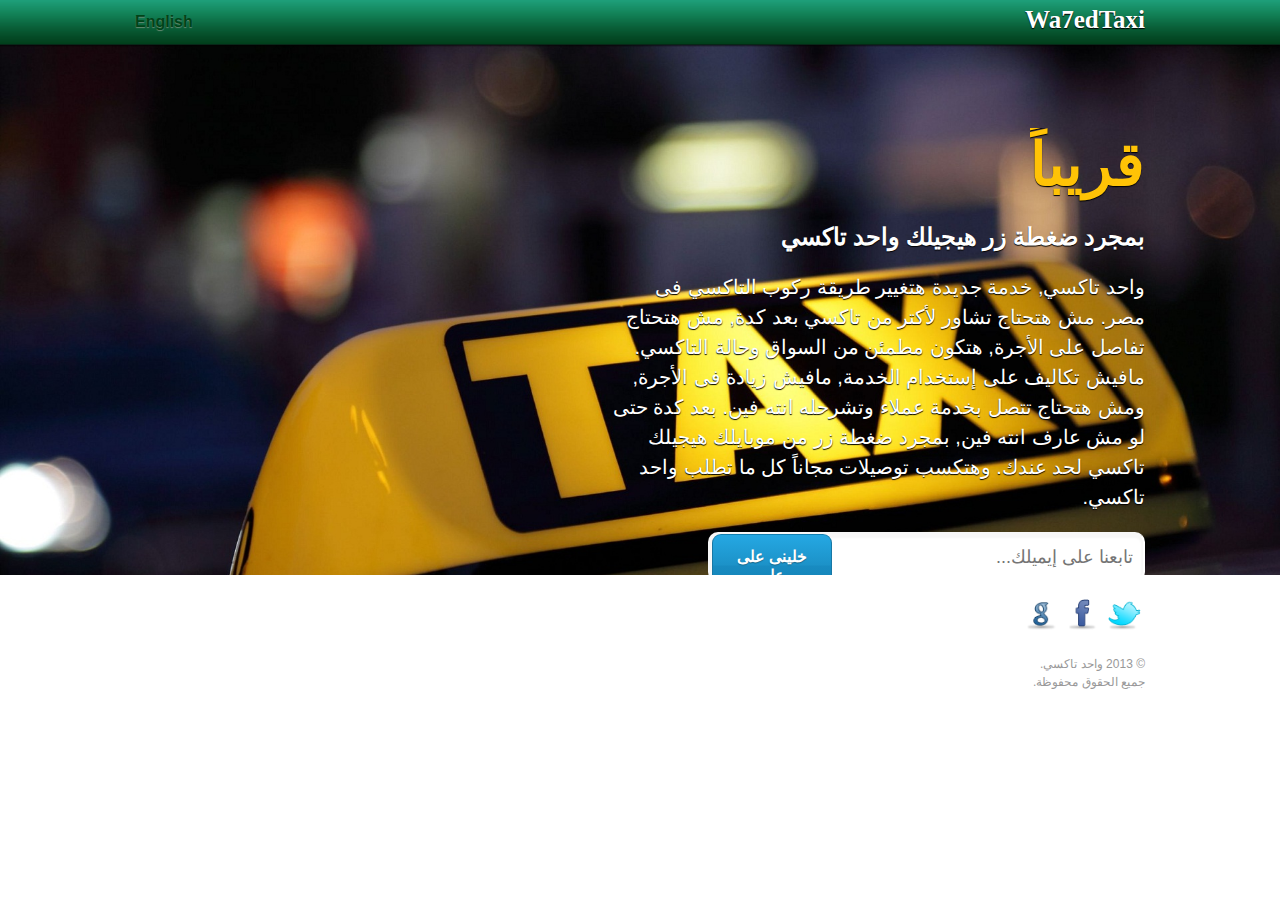
==== ar/index.html @ 4100af04 "first commit" ====
﻿<!DOCTYPE html>
<html dir="ltr" lang="en-US"><!--<![endif]--><head>
<meta http-equiv="Content-Type" content="text/html; charset=UTF-8">


	<!-- Basic Page Needs
  ================================================== -->
	<meta charset="utf-8">
	<title>قريبا  | واحد تاكسي</title>
	<meta name="description" content="Wa7edTaxi| hit a button and get taxi">

	<!-- Google Web Fonts
  ================================================== -->
	<link href="fonts" rel="stylesheet" type="text/css">

	<!-- Mobile Specific Metas
  ================================================== -->
	<meta name="viewport" content="width=device-width, initial-scale=1, maximum-scale=1">

	<!-- CSS Stylesheets
  ================================================== -->
	<link rel="stylesheet" href="resets.css" type="text/css" media="screen">
	<link rel="stylesheet" href="style.css" type="text/css" media="screen">
	<link rel="stylesheet" href="media-queries.css" type="text/css" media="screen">
	<!-- <link rel="stylesheet" href="prettyPhoto.css" type="text/css" media="screen"> -->
	
	<!-- WebFont Loader
	site: https://developers.google.com/webfonts/docs/webfont_loader  
	<script type="text/javascript">
      WebFontConfig = {
        google: { families: [ 'Lobster Two' ] }
      };
      (function() {
        var wf = document.createElement('script');
        wf.src = ('https:' == document.location.protocol ? 'https' : 'http') +
            '://ajax.googleapis.com/ajax/libs/webfont/1/webfont.js';
        wf.type = 'text/javascript';
        wf.async = 'true';
        var s = document.getElementsByTagName('script')[0];
        s.parentNode.insertBefore(wf, s);
      })();
    </script>
    <style type="text/css">
 
	  
	   .wf-loading #headertitle h1{
		font-family: cursive;
	}
	
	 .wf-inactive #headertitle h1{
		font-family: cursive;
	}
	  
	  .wf-active #headertitle h1{
		font-family: 'Lobster Two'
	}
	
	
	.wf-loading #languagechanger a{
		font-family: "Times New Roman"
	}
	
	 .wf-inactive #languagechanger a{
		font-family: "Times New Roman"
	}
	  
	  .wf-active #languagechanger a{
		font-family: 'Lobster Two'
	}
     
      }-->
    </style>
	
	<!--[if lt IE 9]>
		<meta http-equiv="X-UA-Compatible" content="IE=edge,chrome=1">
		<script src="http://html5shiv.googlecode.com/svn/trunk/html5.js"></script>
		<script src="http://css3-mediaqueries-js.googlecode.com/svn/trunk/css3-mediaqueries.js"></script>
		<script src="assets/js/selectivizr.min.js"></script>
	<![endif]-->
	
</head>


<body>

	<header id="head">
	
	<div id="headerbar">
	<div id="headerbarcontent">
	<span id="headertitle">
	<h1>Wa7edTaxi</h1>
	</span>
	
	<span id="languagechanger">
	<a href="../index.html">English</a>
	</span>
	</div>
	</div>

		<div class="inner">
			
			
			<h1 class="logotext transparent">قريباً</h1>
			
			
			
			<div class="details left">

				<div class="message">

					<p class="medium">بمجرد ضغطة زر هيجيلك واحد تاكسي</p>
					<p class="small">
واحد تاكسي, خدمة جديدة هتغيير طريقة ركوب التاكسي فى مصر. مش هتحتاج تشاور لأكتر من تاكسي بعد كدة, مش هتحتاج تفاصل على الأجرة, هتكون مطمئن من السواق وحالة التاكسي. مافيش تكاليف على إستخدام الخدمة, مافيش زيادة فى الأجرة, ومش هتحتاج تتصل بخدمة عملاء وتشرحله انته فين. بعد كدة حتى لو مش عارف انته فين, بمجرد ضغطة زر من موبايلك هيجيلك تاكسي لحد عندك. وهتكسب توصيلات مجاناً كل ما تطلب واحد تاكسي.								
				</div>


				
				<form action="http://wa7edtaxi.us6.list-manage2.com/subscribe/post?u=5dad59ce77a2b1b3d1e4b63dd&amp;id=16eda41f3d" method="post" id="mc-embedded-subscribe-form" name="mc-embedded-subscribe-form" class="newsletter" target="_blank" novalidate  id="subscribe">
					<input type="email" value="" name="EMAIL" class="required email" id="mce-EMAIL" placeholder="تابعنا على إيميلك..."> <button>خلينى على علم</button>
					<p class="note">لن نرسل لك بريد مزعج. وعد.</p>
				</form>
				
		<!-- Begin MailChimp Signup Form
<div id="mc_embed_signup">
<form action="http://wa7edtaxi.us6.list-manage2.com/subscribe/post?u=5dad59ce77a2b1b3d1e4b63dd&amp;id=16eda41f3d" method="post" id="mc-embedded-subscribe-form" name="mc-embedded-subscribe-form" class="validate" target="_blank" novalidate>
	<h2>Subscribe to our mailing list</h2>
<div class="indicates-required"><span class="asterisk">*</span> indicates required</div>
<div class="mc-field-group">
	<label for="mce-EMAIL">Email Address  <span class="asterisk">*</span>
</label>
	<input type="email" value="" name="EMAIL" class="required email" id="mce-EMAIL">
</div>
	<div id="mce-responses" class="clear">
		<div class="response" id="mce-error-response" style="display:none"></div>
		<div class="response" id="mce-success-response" style="display:none"></div>
	</div>	<div class="clear"><input type="submit" value="Subscribe" name="subscribe" id="mc-embedded-subscribe" class="button"></div>
</form>
</div>

End mc_embed_signup-->

			</div>
		</div>


	</header>

	<section class="body">

		<div class="inner">

				<ul class="social">
					
					<li class="twitter"><a href="http://danielhellier.com/themes/projects/landing-soon/soon-map#"></a></li>
					<li class="facebook"><a href="http://danielhellier.com/themes/projects/landing-soon/soon-map#"></a></li>
					<li class="googleplus"><a href="http://danielhellier.com/themes/projects/landing-soon/soon-map#"></a></li>
					
				</ul>


				<div class="copyright">
					<p>© 2013 واحد تاكسي.</p>
					<p>جميع الحقوق محفوظة.</p>
				</div>

		</div>
	</section>

	</body>
	</html>
---- ar/resets.css ----
/*! normalize.css v2.1.0 | MIT License | git.io/normalize */

/* ==========================================================================
   HTML5 display definitions
   ========================================================================== */

/**
 * Correct `block` display not defined in IE 8/9.
 */

article,
aside,
details,
figcaption,
figure,
footer,
header,
hgroup,
main,
nav,
section,
summary {
    display: block;
}

/**
 * Correct `inline-block` display not defined in IE 8/9.
 */

audio,
canvas,
video {
    display: inline-block;
}

/**
 * Prevent modern browsers from displaying `audio` without controls.
 * Remove excess height in iOS 5 devices.
 */

audio:not([controls]) {
    display: none;
    height: 0;
}

/**
 * Address styling not present in IE 8/9.
 */

[hidden] {
    display: none;
}

/* ==========================================================================
   Base
   ========================================================================== */

/**
 * 1. Set default font family to sans-serif.
 * 2. Prevent iOS text size adjust after orientation change, without disabling
 *    user zoom.
 */

html {
    font-family: sans-serif;
 /* 1 */
    -webkit-text-size-adjust: 100%;
 /* 2 */
    -ms-text-size-adjust: 100%;
 /* 2 */
}

/**
 * Remove default margin.
 */

body {
    margin: 0;
}

/* ==========================================================================
   Links
   ========================================================================== */

/**
 * Address `outline` inconsistency between Chrome and other browsers.
 */

a:focus {
    outline: thin dotted;
}

/**
 * Improve readability when focused and also mouse hovered in all browsers.
 */

a:active,
a:hover {
    outline: 0;
}

/* ==========================================================================
   Typography
   ========================================================================== */

/**
 * Address variable `h1` font-size and margin within `section` and `article`
 * contexts in Firefox 4+, Safari 5, and Chrome.
 */

h1 {
    font-size: 2em;
    margin: 0.67em 0;
}

/**
 * Address styling not present in IE 8/9, Safari 5, and Chrome.
 */

abbr[title] {
    border-bottom: 1px dotted;
}

/**
 * Address style set to `bolder` in Firefox 4+, Safari 5, and Chrome.
 */

b,
strong {
    font-weight: bold;
}

/**
 * Address styling not present in Safari 5 and Chrome.
 */

dfn {
    font-style: italic;
}

/**
 * Address differences between Firefox and other browsers.
 */

hr {
    -moz-box-sizing: content-box;
    box-sizing: content-box;
    height: 0;
}

/**
 * Address styling not present in IE 8/9.
 */

mark {
    background: #ff0;
    color: #000;
}

/**
 * Correct font family set oddly in Safari 5 and Chrome.
 */

code,
kbd,
pre,
samp {
    font-family: monospace, serif;
    font-size: 1em;
}

/**
 * Improve readability of pre-formatted text in all browsers.
 */

pre {
    white-space: pre-wrap;
}

/**
 * Set consistent quote types.
 */

q {
    quotes: "\201C" "\201D" "\2018" "\2019";
}

/**
 * Address inconsistent and variable font size in all browsers.
 */

small {
    font-size: 80%;
}

/**
 * Prevent `sub` and `sup` affecting `line-height` in all browsers.
 */

sub,
sup {
    font-size: 75%;
    line-height: 0;
    position: relative;
    vertical-align: baseline;
}

sup {
    top: -0.5em;
}

sub {
    bottom: -0.25em;
}

/* ==========================================================================
   Embedded content
   ========================================================================== */

/**
 * Remove border when inside `a` element in IE 8/9.
 */

img {
    border: 0;
}

/**
 * Correct overflow displayed oddly in IE 9.
 */

svg:not(:root) {
    overflow: hidden;
}

/* ==========================================================================
   Figures
   ========================================================================== */

/**
 * Address margin not present in IE 8/9 and Safari 5.
 */

figure {
    margin: 0;
}

/* ==========================================================================
   Forms
   ========================================================================== */

/**
 * Define consistent border, margin, and padding.
 */

fieldset {
    border: 1px solid #c0c0c0;
    margin: 0 2px;
    padding: 0.35em 0.625em 0.75em;
}

/**
 * 1. Correct `color` not being inherited in IE 8/9.
 * 2. Remove padding so people aren't caught out if they zero out fieldsets.
 */

legend {
    border: 0; /* 1 */
    padding: 0; /* 2 */
}

/**
 * 1. Correct font family not being inherited in all browsers.
 * 2. Correct font size not being inherited in all browsers.
 * 3. Address margins set differently in Firefox 4+, Safari 5, and Chrome.
 */

button,
input,
select,
textarea {
    font-family: inherit; /* 1 */
    font-size: 100%; /* 2 */
    margin: 0; /* 3 */
}

/**
 * Address Firefox 4+ setting `line-height` on `input` using `!important` in
 * the UA stylesheet.
 */

button,
input {
    line-height: normal;
}

/**
 * Address inconsistent `text-transform` inheritance for `button` and `select`.
 * All other form control elements do not inherit `text-transform` values.
 * Correct `button` style inheritance in Chrome, Safari 5+, and IE 8+.
 * Correct `select` style inheritance in Firefox 4+ and Opera.
 */

button,
select {
    text-transform: none;
}

/**
 * 1. Avoid the WebKit bug in Android 4.0.* where (2) destroys native `audio`
 *    and `video` controls.
 * 2. Correct inability to style clickable `input` types in iOS.
 * 3. Improve usability and consistency of cursor style between image-type
 *    `input` and others.
 */

button,
html input[type="button"], /* 1 */
input[type="reset"],
input[type="submit"] {
    -webkit-appearance: button; /* 2 */
    cursor: pointer; /* 3 */
}

/**
 * Re-set default cursor for disabled elements.
 */

button[disabled],
html input[disabled] {
    cursor: default;
}

/**
 * 1. Address box sizing set to `content-box` in IE 8/9.
 * 2. Remove excess padding in IE 8/9.
 */

input[type="checkbox"],
input[type="radio"] {
    box-sizing: border-box; /* 1 */
    padding: 0; /* 2 */
}

/**
 * 1. Address `appearance` set to `searchfield` in Safari 5 and Chrome.
 * 2. Address `box-sizing` set to `border-box` in Safari 5 and Chrome
 *    (include `-moz` to future-proof).
 */

input[type="search"] {
    -webkit-appearance: textfield; /* 1 */
    -moz-box-sizing: content-box;
    -webkit-box-sizing: content-box; /* 2 */
    box-sizing: content-box;
}

/**
 * Remove inner padding and search cancel button in Safari 5 and Chrome
 * on OS X.
 */

input[type="search"]::-webkit-search-cancel-button,
input[type="search"]::-webkit-search-decoration {
    -webkit-appearance: none;
}

/**
 * Remove inner padding and border in Firefox 4+.
 */

button::-moz-focus-inner,
input::-moz-focus-inner {
    border: 0;
    padding: 0;
}

/**
 * 1. Remove default vertical scrollbar in IE 8/9.
 * 2. Improve readability and alignment in all browsers.
 */

textarea {
    overflow: auto; /* 1 */
    vertical-align: top; /* 2 */
}

/* ==========================================================================
   Tables
   ========================================================================== */

/**
 * Remove most spacing between table cells.
 */

table {
    border-collapse: collapse;
    border-spacing: 0;
}
---- ar/style.css ----
@charset "UTF-8";



* { -moz-box-sizing: border-box; -webkit-box-sizing: border-box; box-sizing: border-box; }


.inner {
	width: 1010px;  /* If you want the full width of the page, I recommend changing this to 90%. */
	margin:0 auto;
}

/* The styling of selected (highlighted) text */
::-moz-selection{background:#eb4141;color:#fff;text-shadow:none}
::selection{background:#F8F8F8;color:#464646;text-shadow:none}

.placeholder {color:#888}

body{
direction: rtl;
text-align: right;
}
/* header
 ================================================== */

#head {
	width:100%;
	height:600px;
	color:#fff;
	background:url(cab.jpg);
	min-height: 100%;
background-size: cover;
background-repeat: no-repeat;
background-position: left top;
	/* Set this for a static image header background
	background:url('../img/slider/8.jpg');
	*/

	/*  This is for a static header gradient background
	background-color:#ec5d59;
	background-image:-webkit-linear-gradient(top,#ec5d59 0,#c33d36 100%);
	background-image:-moz-linear-gradient(top,#ec5d59 0,#c33d36 100%);
	background-image:-ms-linear-gradient(top,#ec5d59 0,#c33d36 100%);
	background-image:-o-linear-gradient(top,#ec5d59 0,#c33d36 100%);
	background-image:linear-gradient(top,#ec5d59 0,#c33d36 100%);
	*/

}

#headerbar{
background:url(header_bg.png) repeat-x;
height:48px;
width:100%;
}

#headerbarcontent{
margin:0 auto;
width: 1010px;
}

#headertitle{
    float: right;
}

#headertitle h1{
font-family: 'Lobster Two', cursive;
font-weight: bold;
font-size: 25px;
padding-top: 6px;
text-shadow: 0 1px 1px black;
margin: 0;
}

#languagechanger{
float:left;
margin-top: 13px;
}

#languagechanger a{
font-weight: bold;
font-size: 16px;
color: #004419;
text-shadow: 0 1px 1px #668A73;
margin: 0;
text-decoration:none;
outline:none;
}

#languagechanger a:hover{
outline:none;
}

/* google map header */
.contact_map {
	position: absolute;
	top:0;
	left:0;
	width: 100%;
	height: 100%;
	z-index: 1;
}

/* The image rotator styling */
	#progress-back{ z-index:5; position:absolute; top:0; left:0; height:4px; width:100%; background:rgba(0,0,0,0.5);}
	#progress-bar {
		position:relative;
		height:4px;
		width:100%;
		background: #eb4141; /* This is the red progress bar. Change this to a colour or even change it to a background-image if you want. */
	}
	#supersized-loader { position:fixed; top:0; left:0; z-index:0; width:100%; height:100%; text-indent:-999em; z-index:99999; background:url(../img/progress.gif) no-repeat center center rgba(0,0,0,0.95);}
	#supersized {  display:block; position:fixed; left:0; top:0; overflow:hidden; z-index:-999; height:100%; width:100%; }
	#supersized img { width:auto; height:auto; position:relative; display:none; outline:none; border:none; }
	#supersized.speed img { -ms-interpolation-mode:nearest-neighbor; image-rendering: -moz-crisp-edges; }	/*Speed*/
	#supersized.quality img { -ms-interpolation-mode:bicubic; image-rendering: optimizeQuality; }			/*Quality*/
	#supersized li { display:block; list-style:none; z-index:-30; position:fixed; overflow:hidden; top:0; left:0; width:100%; height:100%; background:#111; }
	#supersized a { width:100%; height:100%; display:block; }
	#supersized li.prevslide { z-index:-20; }
	#supersized li.activeslide { z-index:-10; }
	#supersized li.image-loading { background:#111 url(../img/progress.gif) no-repeat center center;  z-index:99999; width:100%; height:100%; }
	#supersized li.image-loading img{ visibility:hidden; }
	#supersized li.prevslide img, #supersized li.activeslide img{ display:inline; }
	#supersized:after {
		-moz-box-shadow:    inset 0 0 250px #000000;
		-webkit-box-shadow: inset 0 0 250px #000000;
		box-shadow:         inset 0 0 250px #000000;
		content:"";
		display:block;
		position:absolute;
		top:0;
		left:0;
		height:100%;
		width:100%;
		background: url('../img/overlay.png');
	}


/* header countdown styling */
	#head #countdown {
		color:rgba(255,255,255,0.1);
		font-size:200px;
		font-family: 'Lobster Two', cursive;
		font-style:italic;
		font-weight:100;
		position:absolute;
		top:0;
		left:0;
		padding:70px 100px;
	}

	#head #countdown span {
		display:inline-block;
	}

.logotext.oval h1 {
	font-size:40px;
	display:inline-block;
	font-weight:bold;
	padding:80px 30px;
	font-family: 'Lobster Two', cursive;
	font-weight:bold;
	background:rgba(0,0,0,0.5);
	border-radius:100px;
	margin-top:50px;
	color:#fff;
    overflow:hidden;
    cursor:pointer;

    -webkit-transition-duration: 0.8s;
    -moz-transition-duration: 0.8s;
    -o-transition-duration: 0.8s;
    transition-duration: 0.8s;

    -webkit-transition-property: -webkit-transform, background;
    -moz-transition-property: -moz-transform, background;
    -o-transition-property: -o-transform, background;
    transition-property: transform, background;
}



.logotext.transparent{
	font-size:60px;
	line-height:75px;
	display:inline-block;
	font-weight:bold;
	margin:80px 0 0 0;
	font-family: 'Lobster Two', cursive;
	font-weight:bold;
	color: #FFC306;
text-shadow: 0 1px 1px black;
    overflow:hidden;
}

.logotext.transparent:hover h1 {
	color:rgba(255,255,255,0.6);
}

.logotext.square h1 {
	font-size:40px;
	display:inline-block;
	font-weight:bold;
	padding:100px 40px;
	font-family: 'Lobster Two', cursive;
	font-weight:bold;
	background:rgba(0,0,0,0.5);
	color:#fff;
    overflow:hidden;
    cursor:pointer;
	-webkit-transition: background 250ms ease-out;
	-moz-transition: background 250ms ease-out;
	-o-transition: background 250ms ease-out;
	transition: background 250ms ease-out;
}

.logotext.square:hover h1 {
	background: #eb4141;
}

#head .details {
	display:block;
	width:540px;
}

#head .details.left {
    margin-top: 15px;
}

#head .details.right {
	position:absolute;
	top:150px;
	right:0;
}

#head .message p {
	display:block;
	line-height:30px;
	font-weight:normal;
    
	margin-bottom:20px;
	text-shadow: 0 1px 1px #000;
color: #fff;
}

#head .message p.large {
	font-size:40px;
	letter-spacing: 1px;
	font-family:'Bree Serif', Georgia, serif;
}

#head .message p #words {
	position:absolute;
	margin-left:7px;
}

#head .message p.medium {
	font-size: 24px;
letter-spacing: 1px;
font-family: cursive;
font-weight: bold;
}

#head .message p.small {
	font-size: 20px;
line-height: 30px;
font-family: Arial;
}

#head .calltoaction {
	margin-top:20px;
	display:inline-block;
}

#head .calltoaction a:hover {
	background:#ec5d59;
	box-shadow:none !important;
}

#head .calltoaction a:active {
	border:none;
}

.calltoaction a:after {
	font-family:icon;
	content:"\E758";
	padding-left:7px;
	font-size:24px;
}

.calltoaction a {
    animation: glowness 5s linear 0s 5 alternate;
    -moz-animation: glowness 5s linear 0s 5 alternate;
    -webkit-animation: glowness 5s linear 0s 5 alternate;
    -o-animation: glowness 5s linear 0s 5 alternate;
    -ms-animation: glowness 5s linear 0s 5 alternate;
	display: block;
	height: 50px;
	width: 200px;
	border-radius:7px;
	cursor:pointer;
	font-size: 24px;
	font-weight:bold;
	padding: 10px 15px;
	text-align:center;
	text-decoration:none;
	background-color:#ec5d59;
	background-image:-webkit-linear-gradient(top, #ec5d59 0%, #ec5d59 80%, #c33d36 100%);
	background-image:-moz-linear-gradient(top, #ec5d59 0%, #ec5d59 80%, #c33d36 100%);
	background-image:-ms-linear-gradient(top, #ec5d59 0%, #ec5d59 80%, #c33d36 100%);
	background-image:-o-linear-gradient(top, #ec5d59 0%, #ec5d59 80%, #c33d36 100%);
	background-image:linear-gradient(top, #ec5d59 0%, #ec5d59 80%, #c33d36 100%);
	font-family:'Bree Serif', Georgia, serif;
	font-weight:normal;
	text-transform:lowercase;
	border:none;
	border-bottom:3px solid #94302a;
	color:#fff;
}

.calltoaction a:hover {
    animation-play-state: paused;
    -moz-animation-play-state: paused;
    -webkit-animation-play-state: paused;
    -o-animation-play-state: paused;
    -ms-animation-play-state: paused;
}

.calltoaction p {
	background: rgba(0,0,0,0.4);
	display: block;
	height: 40px;
	width: 180px;
	margin: -50px 0 0 10px;
	border-radius:5px;
	text-align: center;
	font: 12px/45px 'Muli', Verdana, sans-serif;
	color: #fff;
	position: absolute;
	z-index: -1;
	-webkit-transition: margin 0.5s ease;
	-moz-transition: margin 0.5s ease;
	-o-transition: margin 0.5s ease;
	-ms-transition: margin 0.5s ease;
	transition: margin 0.5s ease;
}

/*HOVER*/
.calltoaction:hover .bottom {
	margin: -10px 0 0 10px;
}

.calltoaction:hover .top {
	margin: -80px 0 0 10px;
	line-height: 35px;
}

.calltoaction:active .bottom {
	margin: -20px 0 0 10px;
}

.calltoaction:active .top {
	margin: -70px 0 0 10px;
}





/*animation keyframes*/
@keyframes glowness
{
0%   {box-shadow: 0 0 9px #333}
50%  {box-shadow: 0 0 18px #ec5d59}
100% {box-shadow: 0 0 9px #333}
}

@-moz-keyframes glowness /* Firefox */
{
0%   {box-shadow: 0 0 9px #333}
50%  {box-shadow: 0 0 18px #ec5d59}
100% {box-shadow: 0 0 9px #333}
}

@-webkit-keyframes glowness /* Safari and Chrome */
{
0%   {box-shadow: 0 0 9px #333}
50%  {box-shadow: 0 0 18px #ec5d59}
100% {box-shadow: 0 0 9px #333}
}

@-o-keyframes glowness /* Opera */
{
0%   {box-shadow: 0 0 9px #333}
50%  {box-shadow: 0 0 18px #ec5d59}
100% {box-shadow: 0 0 9px #333}
}

@-ms-keyframes glowness /* IE10 */
{
0%   {box-shadow: 0 0 9px #333}
50%  {box-shadow: 0 0 18px #ec5d59}
100% {box-shadow: 0 0 9px #333}
}


#head .newsletter .email {
    width: 81%;
    padding: 13px 10px 12px 1px;
    border-radius:10px;
    color: #9a9a9a;
    border:2px solid #f7f7f7;
    border-right:2px solid #fff;
    border-bottom:2px solid #fff;
    font-family: "Helvetica Neue", Helvetica, Arial, sans-serif;
    font-size:18px;
    -moz-box-shadow:inset 0 2px 2px 2px #f7f7f7;-o-box-shadow:inset 0 2px 2px 2px #f7f7f7;-webkit-box-shadow:inset 0 2px 2px 2px #f7f7f7;box-shadow:inset 0 2px 2px 2px #f7f7f7;
}

#head .newsletter .email:focus {
	color:#363636;
	border:2px solid #0d78a0;
	box-shadow:0px 0px 9px #0dace8; -moz-box-shadow:0px 0px 9px #0dace8; -webkit-box-shadow:0px 0px 9px #0dace8;
	outline: none;
}

#head .newsletter button {
	cursor:pointer;
	position:relative;
	top: -48px;
	right: -107px;
	float: left;
    width: 120px;
    
	
    font-family: "Helvetica Neue", Helvetica, Arial, sans-serif;
    font-size: 16px;
    font-weight:bold;
    padding: 12px 10px 11px;
	border: 1px solid rgba(0, 0, 0, 0.2);
background-color: #127EAF;
background: -webkit-linear-gradient(top, #25A8E3 0%, #1C92C8 49%, #188BC1 51%, #127EAF 100%);
background: -moz-linear-gradient(top, #25A8E3 0%, #1C92C8 50%, #188BC1 50.1%, #127EAF 100%);
filter: progid:DXImageTransform.Microsoft.gradient(startColorstr='#ff25a8e3', endColorstr='#ff127eaf', GradientType=0);
/* IE10 Consumer Preview */ 
background-image: -ms-linear-gradient(top, #25A8E3 NaN%, #1C92C8 NaN%, #188BC1 NaN%, #127EAF NaN%);

/* W3C Markup, IE10 Release Preview */ 
background-image: linear-gradient(to bottom, #25A8E3 NaN%, #1C92C8 NaN%, #188BC1 NaN%, #127EAF NaN%);
border-color: #127EAF #1878A5 #126A94 #1878A5;
	text-shadow:rgba(0,0,0,0.3) 0 1px 1px;
	border-radius:9px;
	font-weight:bold;
	color:#fff;
}
#head .newsletter button:hover {
	opacity:0.9;

}
#head .newsletter button:active{
	-webkit-box-shadow: inset 0 2px 3px rgba(0, 0, 0, 0.32),0 1px 0 rgba(255, 255, 255, 0.4);
box-shadow: inset 0 2px 3px rgba(0, 0, 0, 0.32),0 1px 0 rgba(255, 255, 255, 0.4);
background-color: #188BC1;
background-image: -webkit-linear-gradient(bottom, #25A8E3,#188BC1);
background-image: -moz-linear-gradient(bottom, #25A8E3,#188BC1);
filter: progid:DXImageTransform.Microsoft.gradient(startColorstr='#ff25a8e3', endColorstr='#ff188bc1', GradientType=0);
margin-bottom: 1px;
}

#head .newsletter .note {
	font-size:12px;
	margin-top:5px;
	font-style:italic;
	padding-right: 3px;
}

/* Inner
================================================== */

.body,
.inner {
	position:relative;
	z-index:3;
}

.body {
	background:#fff url('../img/shadow-noise.png') repeat-x 0 2px;
	color:#0b0a08;
	display:block;
	width:100%;
	position:absolute;
	top:575px;
}

.body .inner {
	display:block;
	padding: 20px 0;
}

.block {
	display:block;
	margin-top:30px;
}
.block:nth-of-type(1) {margin:0;}

/* Extra
================================================== */

#extra {
	margin-bottom:15px;
	display:block;
	background:url('../img/lines.png') repeat-x left bottom;
	padding-bottom:60px;
	color:#363636;
	padding-top:20px;
}


/* Headings
================================================== */
#extra h2.heading {
	font-size:30px;
	font-family:'Bree Serif';
	display:block;
	background:url('../img/lines.png') repeat-x left 15px;
	margin-bottom:10px;
}

#extra h2.heading span.right {
	text-align:right;
	display:inline-block;
	width:100%;
}

#extra h2.heading span.left {
	text-align:left;
	display:inline-block;
	width:100%;
}

#extra h2.heading span.center {
	text-align:center;
	display:inline-block;
	width:100%;
}

#extra h2 strong {
	background:#fff;
	box-shadow:0 0 10px 10px #fff;
}

#extra > p,
#extra .block > p {
	margin:0 0 20px;
}

#extra p.large {
	font-size:46px;
	font-family:'Bree Serif', Georgia, serif;
	line-height:50px;
}

#extra p.medium {
	font-size:30px;
	font-family:'Bree Serif', Georgia, serif;
	line-height:34px;
}

#extra p.small {
	font-size:16px;
	line-height:18px;
}


/* Features
================================================== */
.features {font-size:0}

.features li {
	width:33.33%;
	display:inline-block;
	padding:25px 10px 25px 0;
	vertical-align:top;
}

.features p {
	font-size:13px;
	line-height:16px;
	margin-left:60px;
	vertical-align:top;
	margin-top:-20px;
	color:#575757;
}

.features p strong {
	display:block;
	font-size:18px;
	font-family:'Bree Serif', Georgia, serif;
	line-height:24px;
	margin-bottom:2px;
	color:#363636;
}

.hexagon {
	width: 46px;
	height: 28px;
	background: #eb4141;
	position: absolute;
	margin-top:-5px;
}

.hexagon:before {
	content:"";
	position:absolute;
	top: -10px;
	left: 0;
	width: 0;
	height: 0;
	border-left: 23px outset transparent;
	border-right: 23px outset transparent;
	border-bottom: 10px solid #eb4141;
}

.hexagon:after {
	content: "";
	position: absolute;
	bottom: -10px;
	left: 0;
	width: 0;
	height: 0;
	border-left: 23px outset transparent;
	border-right: 23px outset transparent;
	border-top: 10px solid #eb4141
}

.hexagon span:before {
    font-family:icon;
    line-height:29px;
    font-size:25px;
    color:#fff;
    display:block;
    z-index:20;
    position:absolute;
    text-align:center;
    width:46px;
}

.hexagon .time:before { content:"\1F55" }
.hexagon .comments:before { content:"\E720" }
.hexagon .draw:before { content:"\270E" }
.hexagon .idea:before { content:"\1F4A" }
.hexagon .stats:before { content:"\1F30" }
.hexagon .edit:before { content:"\2699" }



/* Testimonals
================================================== */
.testimonals {
	font-size:0;
}

.testimonals li {
	width:33.33%;
	display:inline-block;
	padding:10px 0;
	font-size:12px;
	vertical-align:top;
}

.testimonals li:nth-of-type(2) {
	padding:10px;
}


.testimonals p {
	background:#eee;
	padding:10px;
	margin-bottom:0;
}

.testimonals p:before {
	content:"\275B";
	font-family:icon;
	color:#ccc;
}

.testimonals p:after {
	content:"\275C";
	font-family:icon;
	color:#ccc;
}

.testimonals aside {
	line-height:20px;
}
.testimonals aside a {
	text-decoration:underline;
	color:#363636;
	-webkit-transition: all 250ms ease-out;
	-moz-transition: all 250ms ease-out;
	-o-transition: all 250ms ease-out;
	transition: all 250ms ease-out;
}

.testimonals aside a:hover {
	text-decoration:none;
	color:#eb4141;

}

.testimonals span:after {
		content:"";
		display:inline-block;
		border-style:solid;
		border-color: #eee transparent transparent;
		border-width:8px 8px 8px;
		position:relative;
		left:5px;
		width:0;
		margin-right:8px;
		border-style: solid outset solid solid;
}

.testimonals span:before {
	content:"\1F44";
	font-family:icon;
	padding-right:5px;
}


/* Meet The Team
================================================== */
.team {
	font-size:0;
	padding-top:20px;
}

.team > li {
	display:inline-block;
	width:25%;
	font-size:14px;
	text-align:center;
	padding:0 20px;
	color:#363636;
	vertical-align:top;
	position:relative;
}

.team li img {
	display:block;
	margin:0 auto 10px auto;
	border-radius:0 5px 5px 5px
}

.team li .name {
	font-size:18px;
	font-family:'Bree Serif', Georgia, serif;
	display:block;
	margin-bottom:10px;
}

.team li .role {
	font-style:italic;
	color:#ccc;
	display:block;
	margin-bottom:10px;
}

.team li p {
	height:120px;
	line-height:16px;
}

.team .social {
	display:block;
	position:absolute;
	top:0px;
	margin-left:21px;
}

.team .social a {
	background:rgba(0,0,0,0.3);
}



/* Contact
================================================== */
.contact {
	font-size:0;
	vertical-align:top;
	padding-top:20px;
}

.contact .map {
	display:block;
	padding:0 0 20px 30px;
	height:160px;
}

.contact .map iframe {
	width:100%;
	height:100%;
	-moz-border-radius:5px;-ms-border-radius:5px;-o-border-radius:5px;-webkit-border-radius:5px;border-radius:5px;
	margin-top:20px;
}

.contact ul {
	width:60%;
	display:inline-block;
	font-size:11px;
	vertical-align:top;
}

.contact li {
	font-size:12px;
	margin-bottom:5px;
}

.contact li span {
	font-weight:bold;
	display:inline-block;
	margin-right:10px;
	text-align:right;
	vertical-align:top;
	width:50px;
}

.contact .address {
	float:left;
	margin-left:30px;
	margin-right:15px;
}
.contact address {
	display:inline-block;
}

.contact .email {
	overflow:hidden;
	white-space:nowrap;
}

.contact a {
	text-decoration:none;
	color:#999;
	-webkit-transition: color 0.4s linear;
}

.contact a:hover {
	color:#eb4141;
}

.contact .form {
	display:inline-block;
	width:40%;
}

.contact  input[type="text"],
.contact  textarea {
	font-size:16px;
	width:100%;
	-moz-border-radius:5px;-ms-border-radius:5px;-o-border-radius:5px;-webkit-border-radius:5px;border-radius:5px;
	border:1px solid #e8e8e8;
	background:#fff;
	height:42px;
	padding:1px 8px 1px 8px;
	color:#b3b2b2;
	-moz-box-shadow:inset 0 2px 2px 2px #f7f7f7;-o-box-shadow:inset 0 2px 2px 2px #f7f7f7;-webkit-box-shadow:0 0 0 4px #000, inset 0 2px 2px 2px #f7f7f7;box-shadow:0 0 0 4px #f6f6f6, inset 0 2px 2px 2px #f7f7f7;
	display:block;
	margin-bottom:15px;
	font-family:'arial';
}

.contact  input[type="text"]:focus,
.contact  textarea:focus {
	color:#363636;
	border:2px solid #6ccbef;
	-moz-box-shadow:0 0 9px #6ccbef;-o-box-shadow:0 0 9px #6ccbef;-webkit-box-shadow:0 0 9px #6ccbef;box-shadow:0 0 9px #6ccbef;
	padding:7px
}
.contact textarea{resize:none;height:100px;padding:8px;color:#b3b2b2}
.contact textarea:focus{padding:7px}


.contact button {
	cursor:pointer;
	display:block;
    width: 120px;
    font-family: "Helvetica Neue", Helvetica, Arial, sans-serif;
    font-size: 14px;
    font-weight:bold;
    padding: 9px 5px 8px;
	background-color:#ec5d59;background-image:-webkit-linear-gradient(top,#ec5d59 0,#c33d36 100%);background-image:-moz-linear-gradient(top,#ec5d59 0,#c33d36 100%);background-image:-ms-linear-gradient(top,#ec5d59 0,#c33d36 100%);background-image:-o-linear-gradient(top,#ec5d59 0,#c33d36 100%);background-image:linear-gradient(top,#ec5d59 0,#c33d36 100%);
	border:none;
	border-bottom:2px solid #94302a;
	text-shadow:rgba(0,0,0,0.4) 0 1px 1px;
	border-radius:3px;
	font-weight:bold;
	color:#fff;
}
.contact button:hover {
	opacity:0.9;

}
.contact button:active{
	border-bottom:2px solid transparent;
	background:#c33d36;
}

.contact p.success {
	font-size:16px;
	color:#45c31b;
}
.contact .error {
	color:#D8000C !important;
	border:1px solid #D8000C !important;
	box-shadow:0 0 6px #ff0000, inset 0 2px 2px 2px #f7f7f7 !important; -moz-box-shadow:0 0 6px #ff0000, inset 0 2px 2px 2px #f7f7f7 !important; -webkit-box-shadow:0 0 6px #ff0000, inset 0 2px 2px 2px #f7f7f7 !important;
}
.contact .error:focus {border:2px solid #D8000C !important}




/* Gallery
================================================== */
.gallery ul {font-size:0}

.gallery li {
	display:inline-block;
	width:16.2%;
	font-size:12px;
	padding:0 10px;
}

.gallery li img {
	border-radius:3px;
	padding:3px;
	-webkit-transition: box-shadow 0.4s linear;
	width:100%;
	height:auto;
	-moz-box-shadow:0 0 9px #eee;-o-box-shadow:0 0 9px #eee;-webkit-box-shadow:0 0 9px #eee;box-shadow:0 0 9px #eee

}

.gallery li img:hover{
	-moz-box-shadow:0 0 9px #0dace8;-o-box-shadow:0 0 9px #0dace8;-webkit-box-shadow:0 0 9px #0dace8;box-shadow:0 0 9px #0dace8
}



/* Pricing Table
================================================== */
#pricing-table {
	margin-top: 30px;
	text-align: center;
}

#pricing-table .plan {
	font-size: 12px;
	text-shadow: 0 1px rgba(255,255,255,.8);
	background: #fff;
	border: 1px solid rgba(0,0,0,0.08);
	padding: 20px;
	width: 25%;
	float: left;
	position: relative;
}

#pricing-table .popular {
	z-index: 2;
	top: -13px;
	padding: 30px 20px;
	-moz-border-radius: 5px ;
	-webkit-border-radius: 5px;
	border-radius: 5px !important;
	-moz-box-shadow: 20px 0 10px -10px rgba(0, 0, 0, .05), -20px 0 10px -10px rgba(0, 0, 0, .05);
	-webkit-box-shadow: 20px 0 10px -10px rgba(0, 0, 0, .05), -20px 0 10px -10px rgba(0, 0, 0, .05);
	box-shadow: 20px 0 10px -10px rgba(0, 0, 0, .05), -20px 0 10px -10px rgba(0, 0, 0, .05);
	margin-bottom:-20px;
}

#pricing-table .plan:nth-child(1) {
	-moz-border-radius: 5px 0 0 5px;
	-webkit-border-radius: 5px 0 0 5px;
	border-radius: 5px 0 0 5px;
}

#pricing-table .plan:nth-child(4) {
	-moz-border-radius: 0 5px 5px 0;
	-webkit-border-radius: 0 5px 5px 0;
	border-radius: 0 5px 5px 0;
}

/* --------------- */

#pricing-table h3 {
	font-size: 22px;
	font-weight: normal;
	font-family:'Bree Serif', Georgia, serif;
	padding: 20px;
	margin: -20px -20px 20px -20px;
	background-color: #eee;
	background-image: -moz-linear-gradient(#fff,#eee);
	background-image: -webkit-gradient(linear, left top, left bottom, from(#fff), to(#eee));
	background-image: -webkit-linear-gradient(#fff, #eee);
	background-image: -o-linear-gradient(#fff, #eee);
	background-image: -ms-linear-gradient(#fff, #eee);
	background-image: linear-gradient(#fff, #eee);
}

#pricing-table .popular h3 {
	background-color:#ec5d59;background-image:-webkit-linear-gradient(top,#ec5d59 0,#c33d36 100%);background-image:-moz-linear-gradient(top,#ec5d59 0,#c33d36 100%);background-image:-ms-linear-gradient(top,#ec5d59 0,#c33d36 100%);background-image:-o-linear-gradient(top,#ec5d59 0,#c33d36 100%);background-image:linear-gradient(top,#ec5d59 0,#c33d36 100%);
	color:#fff;
	text-shadow:none;
	margin-top: -30px;
	padding-top: 30px;
	-moz-border-radius: 5px 5px 0 0;
	-webkit-border-radius: 5px 5px 0 0;
	border-radius: 5px 5px 0 0;
}

#pricing-table .plan:nth-child(1) h3 {
	-moz-border-radius: 5px 0 0 0;
	-webkit-border-radius: 5px 0 0 0;
	border-radius: 5px 0 0 0;
}

#pricing-table .plan:nth-child(4) h3 {
	-moz-border-radius: 0 5px 0 0;
	-webkit-border-radius: 0 5px 0 0;
	border-radius: 0 5px 0 0;
}

#pricing-table h3 span {
	display: block;
	font-size:30px;
	text-transform:uppercase;
	line-height:34px;
}

/* --------------- */

#pricing-table ul {
	margin:0 -20px 20px -20px;
	padding: 0;
	list-style: none;
}

#pricing-table li {
	border-bottom: 1px solid #eee;
	padding: 10px 0;
}
#pricing-table li:nth-of-type(odd) {
		background:rgba(0,0,0,0.01);

}
#pricing-table li:nth-of-type(even) {
	background:rgba(0,0,0,0.02);
}
#pricing-table li:last-child {
	border:none;
}

/* --------------- */

#pricing-table .signup{
	border-radius:3px;
	text-decoration:none;
	background-color:#fff;
	background-image:-webkit-linear-gradient(top,#fff 0,#e6e6e6 100%);background-image:-moz-linear-gradient(top,#fff 0,#e6e6e6 100%);background-image:-ms-linear-gradient(top,#fff 0,#e6e6e6 100%);background-image:-o-linear-gradient(top,#fff 0,#e6e6e6 100%);background-image:linear-gradient(top,#fff 0,#e6e6e6 100%);border:1px solid #d3d3d3;color:#7c7c7c;text-shadow:1px 1px 1px #f5f5f5;-moz-box-shadow:0 1px 1px #b0afaf;-o-box-shadow:0 1px 1px #b0afaf;-webkit-box-shadow:0 1px 1px #b0afaf;box-shadow:0 1px 1px #b0afaf;padding:4px 15px;font-weight:normal;font-size:12px;}
#pricing-table .signup:hover{color:#0b94c8;background-color:#fff;background-image:-webkit-linear-gradient(top,#fff 0,#f0eeee 100%);background-image:-moz-linear-gradient(top,#fff 0,#f0eeee 100%);background-image:-ms-linear-gradient(top,#fff 0,#f0eeee 100%);background-image:-o-linear-gradient(top,#fff 0,#f0eeee 100%);background-image:linear-gradient(top,#fff 0,#f0eeee 100%)}
#pricing-table .signup:active{-moz-box-shadow:inset 0 3px 5px #e6e6e6;-o-box-shadow:inset 0 3px 5px #e6e6e6;-webkit-box-shadow:inset 0 3px 5px #e6e6e6;box-shadow:inset 0 3px 5px #e6e6e6}

/* --------------- */

.clear:before, .clear:after {
  content:"";
  display:table
}

.clear:after {
  clear:both
}

.clear {
  zoom:1
}



/* Misc
================================================== */
hr {
	border:none;
	height:7px;
	display:block;
	width:100%;
	background:url('../img/lines.png') repeat-x left bottom;
	margin:10px 0;
}



/* Footer
================================================== */
.copyright {
	font-size:12px;
	color:#999;
	margin-top:20px;
	line-height:18px;
	
}

.copyright a {
	text-decoration:none;
	color:#999;
	-webkit-transition: color 0.2s linear;
}

.copyright a:hover {
	color:#eb4141;
}

.tweet {
	float:right;
	font-size:12px;
	color:#363636;
	width:300px;
	margin-top:-40px;
	text-align:right;
}

.tweet_text {
	display:block;
	line-height:14px;
	text-align:left;
	background:#E2F3FF;
	padding:10px;
	margin-bottom:10px;
}

.tweet_text:before {
	content:"\275B";
	font-family:icon;
	color:#c3c3c3;
	padding-right:5px;
}

.tweet_text:after {
	content:"\275C";
	font-family:icon;
	color:#c3c3c3;
	padding-left:5px;
}
.tweet_time a{
	color:#999;
	font-size:11px;
	text-decoration:none;
}
.tweet_time:before {
	content:"";
	display:inline-block;
	border-style:solid;
	border-color: #eee transparent transparent;
	border-width:8px 8px 8px;
	position:relative;
	left:50px;
	top:-10px;
	width:0;
	margin-right:8px;
	border-style: solid outset solid solid;
}
.tweet_time a:hover,
.tweet_text a {
	color:#0067D6;
	text-decoration:none;
	-webkit-transition: color 0.4s linear;
}
.tweet_text a:hover {
	text-decoration:underline;
}

p{margin:0;}

/* Social media icons
================================================== */
.social {
	height:40px;
	padding: 0 !important;
	margin: 0 !important;
}
.social li {
	float: right;
	list-style: none;
}

.social li.twitter a {
    background-image: url(twitter.png);
    background-size: 40px 40px;
}

.social li.facebook a {
    background-image: url(facebook.png);
    background-size: 40px 40px;
}

.social li.googleplus a {
    background-image: url(google.png);
    background-size: 42px 42px;
}
.social li a {
	-webkit-transition: all 250ms ease-out;
	-moz-transition: all 250ms ease-out;
	-o-transition: all 250ms ease-out;
	transition: all 250ms ease-out;
    display: block;
    
	height: 39px;
    
	margin: 0 0 0 2px;
    
    
	width: 40px;
    
    text-decoration:none;
    font-size:0;
}

.social li a:hover {
}
---- ar/media-queries.css ----
/************************************************************************************
smaller than 980px
*************************************************************************************/
@media screen and (max-width: 1050px) {

	#head #countdown {font-size:170px}

	.inner ,#headerbarcontent{ width: 85%;}

}

/************************************************************************************
smaller than 900
*************************************************************************************/
@media screen and (max-width: 900px) {

	#head #countdown {padding:40px;font-size:150px}

	.features li {
		width:50%;
		padding-left:0;
	}


	#head .details.right {position:static;margin:10px 0 0 0}


	.team li .social {
		margin-left:0px;
	}

	.team > li {
		width:100%;
		text-align:left;
		padding:0;
	}
	.team li img {
		display:inline-block;
		margin:0 10px 10px 0;
		float:left;
		height:auto;
		width:25%;
	}


	.testimonals li {
		display:block;
		width:100%;
		padding:10px 0 !important;
	}

	.testimonals li:nth-of-type(2) {
		padding-left:0;
		padding-right:0;
	}

}

/************************************************************************************
smaller than 700px
*************************************************************************************/
@media screen and (max-width: 765px) {

	#head #countdown {padding:20px}

	#head .details {width:100%}

	#head .newsletter .email {width: 100%;}
	#head .newsletter button {right:-3px}

	.contact .form {width:100%;display:block}
	.contact li {padding:0}
	.contact ul {padding-left:0;width:100%;padding-top:30px}
	.contact li span {width:50px;text-align:left}
	.contact .map {padding:0 0 25px 0}
	.contact .address  {float:none;margin:0}

	.tweet {float:none;width:100%;}
	.inner .social {}

}

/************************************************************************************
smaller than 580px
*************************************************************************************/
@media screen and (max-width: 580px) {

	#head #countdown {padding:10px;font-size:100px}

	.inner {padding: 20px 0px !important;}
	
	#headerbarcontent{ padding: 0;}

	.logotext.transparent h1 {margin-top:35px;font-size:40px}
	.logotext.square h1 {padding:30px;font-size:40px}
	.logotext.oval h1 {margin-top:30px;font-size:40px;padding:20px;line-height:70px}

	#head .message p.large #words {display:block;margin:0}
	#head .message p.large #words strong {display:none}
	#head .message p.large #words strong.active {display:block !important}

	#head .message p.large {font-size:24px;line-height:26px;padding-bottom:20px;}
	#head .message p.medium {font-size:18px;line-height:20px}
	#head .message p.small {font-size: 17px;
line-height: 21px;}

	#extra h2.heading {background:transparent}
	#extra h2 strong {box-shadow:none;background:transparent}
	#extra h2.heading span.left,
	#extra h2.heading span.right,
	#extra h2.heading span.center {text-align:left}

	.features li {width:100%}

	.team li .social {display:none}

	#pricing-table .plan {display:block;width:100%;margin-bottom:15px}
	#pricing-table .plan.popular {margin: 15px 0 5px 0}

	#pricing-table .plan:last-child {margin-bottom:-10px}

}

/************************************************************************************
smaller than 320px
*************************************************************************************/
@media screen and (max-width: 319px) {

	.features li .hexagon {display:none}
	.features li p {margin-left:0}

	.team li {padding-bottom:10px}
	.team li:last-child {padding-bottom:0}
	.team li img {display:none}

}
---- ar/prettyPhoto.css ----
div.pp_default .pp_top,div.pp_default .pp_top .pp_middle,div.pp_default .pp_top .pp_left,div.pp_default .pp_top .pp_right,div.pp_default .pp_bottom,div.pp_default .pp_bottom .pp_left,div.pp_default .pp_bottom .pp_middle,div.pp_default .pp_bottom .pp_right{height:13px}
div.pp_default .pp_top .pp_left{background:url(../img/prettyPhoto/default/sprite.png) -78px -93px no-repeat}
div.pp_default .pp_top .pp_middle{background:url(../img/prettyPhoto/default/sprite_x.png) top left repeat-x}
div.pp_default .pp_top .pp_right{background:url(../img/prettyPhoto/default/sprite.png) -112px -93px no-repeat}
div.pp_default .pp_content .ppt{color:#f8f8f8}
div.pp_default .pp_content_container .pp_left{background:url(../img/prettyPhoto/default/sprite_y.png) -7px 0 repeat-y;padding-left:13px}
div.pp_default .pp_content_container .pp_right{background:url(../img/prettyPhoto/default/sprite_y.png) top right repeat-y;padding-right:13px}
div.pp_default .pp_next:hover{background:url(../img/prettyPhoto/default/sprite_next.png) center right no-repeat;cursor:pointer}
div.pp_default .pp_previous:hover{background:url(../img/prettyPhoto/default/sprite_prev.png) center left no-repeat;cursor:pointer}
div.pp_default .pp_expand{background:url(../img/prettyPhoto/default/sprite.png) 0 -29px no-repeat;cursor:pointer;width:28px;height:28px}
div.pp_default .pp_expand:hover{background:url(../img/prettyPhoto/default/sprite.png) 0 -56px no-repeat;cursor:pointer}
div.pp_default .pp_contract{background:url(../img/prettyPhoto/default/sprite.png) 0 -84px no-repeat;cursor:pointer;width:28px;height:28px}
div.pp_default .pp_contract:hover{background:url(../img/prettyPhoto/default/sprite.png) 0 -113px no-repeat;cursor:pointer}
div.pp_default .pp_close{width:30px;height:30px;background:url(../img/prettyPhoto/default/sprite.png) 2px 1px no-repeat;cursor:pointer}
div.pp_default .pp_gallery ul li a{background:url(../img/prettyPhoto/default/default_thumb.png) center center #f8f8f8;border:1px solid #aaa}
div.pp_default .pp_social{margin-top:7px}
div.pp_default .pp_gallery a.pp_arrow_previous,div.pp_default .pp_gallery a.pp_arrow_next{position:static;left:auto}
div.pp_default .pp_nav .pp_play,div.pp_default .pp_nav .pp_pause{background:url(../img/prettyPhoto/default/sprite.png) -51px 1px no-repeat;height:30px;width:30px}
div.pp_default .pp_nav .pp_pause{background-position:-51px -29px}
div.pp_default a.pp_arrow_previous,div.pp_default a.pp_arrow_next{background:url(../img/prettyPhoto/default/sprite.png) -31px -3px no-repeat;height:20px;width:20px;margin:4px 0 0}
div.pp_default a.pp_arrow_next{left:52px;background-position:-82px -3px}
div.pp_default .pp_content_container .pp_details{margin-top:5px}
div.pp_default .pp_nav{clear:none;height:30px;width:110px;position:relative}
div.pp_default .pp_nav .currentTextHolder{font-family:Georgia;font-style:italic;color:#999;font-size:11px;left:75px;line-height:25px;position:absolute;top:2px;margin:0;padding:0 0 0 10px}
div.pp_default .pp_close:hover,div.pp_default .pp_nav .pp_play:hover,div.pp_default .pp_nav .pp_pause:hover,div.pp_default .pp_arrow_next:hover,div.pp_default .pp_arrow_previous:hover{opacity:0.7}
div.pp_default .pp_description{font-size:11px;font-weight:700;line-height:14px;margin:5px 50px 5px 0}
div.pp_default .pp_bottom .pp_left{background:url(../img/prettyPhoto/default/sprite.png) -78px -127px no-repeat}
div.pp_default .pp_bottom .pp_middle{background:url(../img/prettyPhoto/default/sprite_x.png) bottom left repeat-x}
div.pp_default .pp_bottom .pp_right{background:url(../img/prettyPhoto/default/sprite.png) -112px -127px no-repeat}
div.pp_default .pp_loaderIcon{background:url(../img/prettyPhoto/default/loader.gif) center center no-repeat}
div.light_rounded .pp_top .pp_left{background:url(../img/prettyPhoto/light_rounded/sprite.png) -88px -53px no-repeat}
div.light_rounded .pp_top .pp_right{background:url(../img/prettyPhoto/light_rounded/sprite.png) -110px -53px no-repeat}
div.light_rounded .pp_next:hover{background:url(../img/prettyPhoto/light_rounded/btnNext.png) center right no-repeat;cursor:pointer}
div.light_rounded .pp_previous:hover{background:url(../img/prettyPhoto/light_rounded/btnPrevious.png) center left no-repeat;cursor:pointer}
div.light_rounded .pp_expand{background:url(../img/prettyPhoto/light_rounded/sprite.png) -31px -26px no-repeat;cursor:pointer}
div.light_rounded .pp_expand:hover{background:url(../img/prettyPhoto/light_rounded/sprite.png) -31px -47px no-repeat;cursor:pointer}
div.light_rounded .pp_contract{background:url(../img/prettyPhoto/light_rounded/sprite.png) 0 -26px no-repeat;cursor:pointer}
div.light_rounded .pp_contract:hover{background:url(../img/prettyPhoto/light_rounded/sprite.png) 0 -47px no-repeat;cursor:pointer}
div.light_rounded .pp_close{width:75px;height:22px;background:url(../img/prettyPhoto/light_rounded/sprite.png) -1px -1px no-repeat;cursor:pointer}
div.light_rounded .pp_nav .pp_play{background:url(../img/prettyPhoto/light_rounded/sprite.png) -1px -100px no-repeat;height:15px;width:14px}
div.light_rounded .pp_nav .pp_pause{background:url(../img/prettyPhoto/light_rounded/sprite.png) -24px -100px no-repeat;height:15px;width:14px}
div.light_rounded .pp_arrow_previous{background:url(../img/prettyPhoto/light_rounded/sprite.png) 0 -71px no-repeat}
div.light_rounded .pp_arrow_next{background:url(../img/prettyPhoto/light_rounded/sprite.png) -22px -71px no-repeat}
div.light_rounded .pp_bottom .pp_left{background:url(../img/prettyPhoto/light_rounded/sprite.png) -88px -80px no-repeat}
div.light_rounded .pp_bottom .pp_right{background:url(../img/prettyPhoto/light_rounded/sprite.png) -110px -80px no-repeat}
div.dark_rounded .pp_top .pp_left{background:url(../img/prettyPhoto/dark_rounded/sprite.png) -88px -53px no-repeat}
div.dark_rounded .pp_top .pp_right{background:url(../img/prettyPhoto/dark_rounded/sprite.png) -110px -53px no-repeat}
div.dark_rounded .pp_content_container .pp_left{background:url(../img/prettyPhoto/dark_rounded/contentPattern.png) top left repeat-y}
div.dark_rounded .pp_content_container .pp_right{background:url(../img/prettyPhoto/dark_rounded/contentPattern.png) top right repeat-y}
div.dark_rounded .pp_next:hover{background:url(../img/prettyPhoto/dark_rounded/btnNext.png) center right no-repeat;cursor:pointer}
div.dark_rounded .pp_previous:hover{background:url(../img/prettyPhoto/dark_rounded/btnPrevious.png) center left no-repeat;cursor:pointer}
div.dark_rounded .pp_expand{background:url(../img/prettyPhoto/dark_rounded/sprite.png) -31px -26px no-repeat;cursor:pointer}
div.dark_rounded .pp_expand:hover{background:url(../img/prettyPhoto/dark_rounded/sprite.png) -31px -47px no-repeat;cursor:pointer}
div.dark_rounded .pp_contract{background:url(../img/prettyPhoto/dark_rounded/sprite.png) 0 -26px no-repeat;cursor:pointer}
div.dark_rounded .pp_contract:hover{background:url(../img/prettyPhoto/dark_rounded/sprite.png) 0 -47px no-repeat;cursor:pointer}
div.dark_rounded .pp_close{width:75px;height:22px;background:url(../img/prettyPhoto/dark_rounded/sprite.png) -1px -1px no-repeat;cursor:pointer}
div.dark_rounded .pp_description{margin-right:85px;color:#fff}
div.dark_rounded .pp_nav .pp_play{background:url(../img/prettyPhoto/dark_rounded/sprite.png) -1px -100px no-repeat;height:15px;width:14px}
div.dark_rounded .pp_nav .pp_pause{background:url(../img/prettyPhoto/dark_rounded/sprite.png) -24px -100px no-repeat;height:15px;width:14px}
div.dark_rounded .pp_arrow_previous{background:url(../img/prettyPhoto/dark_rounded/sprite.png) 0 -71px no-repeat}
div.dark_rounded .pp_arrow_next{background:url(../img/prettyPhoto/dark_rounded/sprite.png) -22px -71px no-repeat}
div.dark_rounded .pp_bottom .pp_left{background:url(../img/prettyPhoto/dark_rounded/sprite.png) -88px -80px no-repeat}
div.dark_rounded .pp_bottom .pp_right{background:url(../img/prettyPhoto/dark_rounded/sprite.png) -110px -80px no-repeat}
div.dark_rounded .pp_loaderIcon{background:url(../img/prettyPhoto/dark_rounded/loader.gif) center center no-repeat}
div.dark_square .pp_left,div.dark_square .pp_middle,div.dark_square .pp_right,div.dark_square .pp_content{background:#000}
div.dark_square .pp_description{color:#fff;margin:0 85px 0 0}
div.dark_square .pp_loaderIcon{background:url(../img/prettyPhoto/dark_square/loader.gif) center center no-repeat}
div.dark_square .pp_expand{background:url(../img/prettyPhoto/dark_square/sprite.png) -31px -26px no-repeat;cursor:pointer}
div.dark_square .pp_expand:hover{background:url(../img/prettyPhoto/dark_square/sprite.png) -31px -47px no-repeat;cursor:pointer}
div.dark_square .pp_contract{background:url(../img/prettyPhoto/dark_square/sprite.png) 0 -26px no-repeat;cursor:pointer}
div.dark_square .pp_contract:hover{background:url(../img/prettyPhoto/dark_square/sprite.png) 0 -47px no-repeat;cursor:pointer}
div.dark_square .pp_close{width:75px;height:22px;background:url(../img/prettyPhoto/dark_square/sprite.png) -1px -1px no-repeat;cursor:pointer}
div.dark_square .pp_nav{clear:none}
div.dark_square .pp_nav .pp_play{background:url(../img/prettyPhoto/dark_square/sprite.png) -1px -100px no-repeat;height:15px;width:14px}
div.dark_square .pp_nav .pp_pause{background:url(../img/prettyPhoto/dark_square/sprite.png) -24px -100px no-repeat;height:15px;width:14px}
div.dark_square .pp_arrow_previous{background:url(../img/prettyPhoto/dark_square/sprite.png) 0 -71px no-repeat}
div.dark_square .pp_arrow_next{background:url(../img/prettyPhoto/dark_square/sprite.png) -22px -71px no-repeat}
div.dark_square .pp_next:hover{background:url(../img/prettyPhoto/dark_square/btnNext.png) center right no-repeat;cursor:pointer}
div.dark_square .pp_previous:hover{background:url(../img/prettyPhoto/dark_square/btnPrevious.png) center left no-repeat;cursor:pointer}
div.light_square .pp_expand{background:url(../img/prettyPhoto/light_square/sprite.png) -31px -26px no-repeat;cursor:pointer}
div.light_square .pp_expand:hover{background:url(../img/prettyPhoto/light_square/sprite.png) -31px -47px no-repeat;cursor:pointer}
div.light_square .pp_contract{background:url(../img/prettyPhoto/light_square/sprite.png) 0 -26px no-repeat;cursor:pointer}
div.light_square .pp_contract:hover{background:url(../img/prettyPhoto/light_square/sprite.png) 0 -47px no-repeat;cursor:pointer}
div.light_square .pp_close{width:75px;height:22px;background:url(../img/prettyPhoto/light_square/sprite.png) -1px -1px no-repeat;cursor:pointer}
div.light_square .pp_nav .pp_play{background:url(../img/prettyPhoto/light_square/sprite.png) -1px -100px no-repeat;height:15px;width:14px}
div.light_square .pp_nav .pp_pause{background:url(../img/prettyPhoto/light_square/sprite.png) -24px -100px no-repeat;height:15px;width:14px}
div.light_square .pp_arrow_previous{background:url(../img/prettyPhoto/light_square/sprite.png) 0 -71px no-repeat}
div.light_square .pp_arrow_next{background:url(../img/prettyPhoto/light_square/sprite.png) -22px -71px no-repeat}
div.light_square .pp_next:hover{background:url(../img/prettyPhoto/light_square/btnNext.png) center right no-repeat;cursor:pointer}
div.light_square .pp_previous:hover{background:url(../img/prettyPhoto/light_square/btnPrevious.png) center left no-repeat;cursor:pointer}
div.facebook .pp_top .pp_left{background:url(../img/prettyPhoto/facebook/sprite.png) -88px -53px no-repeat}
div.facebook .pp_top .pp_middle{background:url(../img/prettyPhoto/facebook/contentPatternTop.png) top left repeat-x}
div.facebook .pp_top .pp_right{background:url(../img/prettyPhoto/facebook/sprite.png) -110px -53px no-repeat}
div.facebook .pp_content_container .pp_left{background:url(../img/prettyPhoto/facebook/contentPatternLeft.png) top left repeat-y}
div.facebook .pp_content_container .pp_right{background:url(../img/prettyPhoto/facebook/contentPatternRight.png) top right repeat-y}
div.facebook .pp_expand{background:url(../img/prettyPhoto/facebook/sprite.png) -31px -26px no-repeat;cursor:pointer}
div.facebook .pp_expand:hover{background:url(../img/prettyPhoto/facebook/sprite.png) -31px -47px no-repeat;cursor:pointer}
div.facebook .pp_contract{background:url(../img/prettyPhoto/facebook/sprite.png) 0 -26px no-repeat;cursor:pointer}
div.facebook .pp_contract:hover{background:url(../img/prettyPhoto/facebook/sprite.png) 0 -47px no-repeat;cursor:pointer}
div.facebook .pp_close{width:22px;height:22px;background:url(../img/prettyPhoto/facebook/sprite.png) -1px -1px no-repeat;cursor:pointer}
div.facebook .pp_description{margin:0 37px 0 0}
div.facebook .pp_loaderIcon{background:url(../img/prettyPhoto/facebook/loader.gif) center center no-repeat}
div.facebook .pp_arrow_previous{background:url(../img/prettyPhoto/facebook/sprite.png) 0 -71px no-repeat;height:22px;margin-top:0;width:22px}
div.facebook .pp_arrow_previous.disabled{background-position:0 -96px;cursor:default}
div.facebook .pp_arrow_next{background:url(../img/prettyPhoto/facebook/sprite.png) -32px -71px no-repeat;height:22px;margin-top:0;width:22px}
div.facebook .pp_arrow_next.disabled{background-position:-32px -96px;cursor:default}
div.facebook .pp_nav{margin-top:0}
div.facebook .pp_nav p{font-size:15px;padding:0 3px 0 4px}
div.facebook .pp_nav .pp_play{background:url(../img/prettyPhoto/facebook/sprite.png) -1px -123px no-repeat;height:22px;width:22px}
div.facebook .pp_nav .pp_pause{background:url(../img/prettyPhoto/facebook/sprite.png) -32px -123px no-repeat;height:22px;width:22px}
div.facebook .pp_next:hover{background:url(../img/prettyPhoto/facebook/btnNext.png) center right no-repeat;cursor:pointer}
div.facebook .pp_previous:hover{background:url(../img/prettyPhoto/facebook/btnPrevious.png) center left no-repeat;cursor:pointer}
div.facebook .pp_bottom .pp_left{background:url(../img/prettyPhoto/facebook/sprite.png) -88px -80px no-repeat}
div.facebook .pp_bottom .pp_middle{background:url(../img/prettyPhoto/facebook/contentPatternBottom.png) top left repeat-x}
div.facebook .pp_bottom .pp_right{background:url(../img/prettyPhoto/facebook/sprite.png) -110px -80px no-repeat}
div.pp_pic_holder a:focus{outline:none}
div.pp_overlay{background:#000;display:none;left:0;position:fixed;top:0;width:100%;z-index:9500}
div.pp_pic_holder{display:none;position:absolute;width:100px;z-index:10000}
.pp_content{height:40px;min-width:40px}
* html .pp_content{width:40px}
.pp_content_container{position:relative;text-align:left;width:100%}
.pp_content_container .pp_left{padding-left:20px}
.pp_content_container .pp_right{padding-right:20px}
.pp_content_container .pp_details{float:left;margin:10px 0 2px}
.pp_description{display:none;margin:0}
.pp_social{float:left;margin:0}
.pp_social .facebook{float:left;margin-left:5px;width:55px;overflow:hidden}
.pp_social .twitter{float:left}
.pp_nav{clear:right;float:left;margin:3px 10px 0 0}
.pp_nav p{float:left;white-space:nowrap;margin:2px 4px}
.pp_nav .pp_play,.pp_nav .pp_pause{float:left;margin-right:4px;text-indent:-10000px}
a.pp_arrow_previous,a.pp_arrow_next{display:block;float:left;height:15px;margin-top:3px;overflow:hidden;text-indent:-10000px;width:14px}
.pp_hoverContainer{position:fixed;top:0;width:100%;z-index:2000}
.pp_gallery{display:none;left:50%;margin-top:-50px;position:absolute;z-index:10000}
.pp_gallery div{float:left;overflow:hidden;position:relative}
.pp_gallery ul{float:left;height:35px;position:relative;white-space:nowrap;margin:0 0 0 5px;padding:0}
.pp_gallery ul a{border:1px rgba(0,0,0,0.5) solid;display:block;float:left;height:33px;overflow:hidden}
.pp_gallery ul a img{border:0}
.pp_gallery li{display:block;float:left;margin:0 5px 0 0;padding:0}
.pp_gallery li.default a{background:url(../img/prettyPhoto/facebook/default_thumbnail.gif) 0 0 no-repeat;display:block;height:33px;width:50px}
.pp_gallery .pp_arrow_previous,.pp_gallery .pp_arrow_next{margin-top:7px!important}
a.pp_next{background:url(../img/prettyPhoto/light_rounded/btnNext.png) 10000px 10000px no-repeat;display:block;float:right;height:100%;text-indent:-10000px;width:49%}
a.pp_previous{background:url(../img/prettyPhoto/light_rounded/btnNext.png) 10000px 10000px no-repeat;display:block;float:left;height:100%;text-indent:-10000px;width:49%}
a.pp_expand,a.pp_contract{cursor:pointer;display:none;height:20px;position:absolute;right:30px;text-indent:-10000px;top:10px;width:20px;z-index:20000}
a.pp_close{position:absolute;right:0;top:0;display:block;line-height:22px;text-indent:-10000px}
.pp_loaderIcon{display:block;height:24px;left:50%;position:absolute;top:50%;width:24px;margin:-12px 0 0 -12px}
#pp_full_res{line-height:1!important}
#pp_full_res .pp_inline{text-align:left}
#pp_full_res .pp_inline p{margin:0 0 15px}
div.ppt{color:#fff;display:none;font-size:17px;z-index:9999;margin:0 0 5px 15px}
div.pp_default .pp_content,div.light_rounded .pp_content{background-color:#fff}
div.pp_default #pp_full_res .pp_inline,div.light_rounded .pp_content .ppt,div.light_rounded #pp_full_res .pp_inline,div.light_square .pp_content .ppt,div.light_square #pp_full_res .pp_inline,div.facebook .pp_content .ppt,div.facebook #pp_full_res .pp_inline{color:#000}
div.pp_default .pp_gallery ul li a:hover,div.pp_default .pp_gallery ul li.selected a,.pp_gallery ul a:hover,.pp_gallery li.selected a{border-color:#fff}
div.pp_default .pp_details,div.light_rounded .pp_details,div.dark_rounded .pp_details,div.dark_square .pp_details,div.light_square .pp_details,div.facebook .pp_details{position:relative}
div.light_rounded .pp_top .pp_middle,div.light_rounded .pp_content_container .pp_left,div.light_rounded .pp_content_container .pp_right,div.light_rounded .pp_bottom .pp_middle,div.light_square .pp_left,div.light_square .pp_middle,div.light_square .pp_right,div.light_square .pp_content,div.facebook .pp_content{background:#fff}
div.light_rounded .pp_description,div.light_square .pp_description{margin-right:85px}
div.light_rounded .pp_gallery a.pp_arrow_previous,div.light_rounded .pp_gallery a.pp_arrow_next,div.dark_rounded .pp_gallery a.pp_arrow_previous,div.dark_rounded .pp_gallery a.pp_arrow_next,div.dark_square .pp_gallery a.pp_arrow_previous,div.dark_square .pp_gallery a.pp_arrow_next,div.light_square .pp_gallery a.pp_arrow_previous,div.light_square .pp_gallery a.pp_arrow_next{margin-top:12px!important}
div.light_rounded .pp_arrow_previous.disabled,div.dark_rounded .pp_arrow_previous.disabled,div.dark_square .pp_arrow_previous.disabled,div.light_square .pp_arrow_previous.disabled{background-position:0 -87px;cursor:default}
div.light_rounded .pp_arrow_next.disabled,div.dark_rounded .pp_arrow_next.disabled,div.dark_square .pp_arrow_next.disabled,div.light_square .pp_arrow_next.disabled{background-position:-22px -87px;cursor:default}
div.light_rounded .pp_loaderIcon,div.light_square .pp_loaderIcon{background:url(../img/prettyPhoto/light_rounded/loader.gif) center center no-repeat}
div.dark_rounded .pp_top .pp_middle,div.dark_rounded .pp_content,div.dark_rounded .pp_bottom .pp_middle{background:url(../img/prettyPhoto/dark_rounded/contentPattern.png) top left repeat}
div.dark_rounded .currentTextHolder,div.dark_square .currentTextHolder{color:#c4c4c4}
div.dark_rounded #pp_full_res .pp_inline,div.dark_square #pp_full_res .pp_inline{color:#fff}
.pp_top,.pp_bottom{height:20px;position:relative}
* html .pp_top,* html .pp_bottom{padding:0 20px}
.pp_top .pp_left,.pp_bottom .pp_left{height:20px;left:0;position:absolute;width:20px}
.pp_top .pp_middle,.pp_bottom .pp_middle{height:20px;left:20px;position:absolute;right:20px}
* html .pp_top .pp_middle,* html .pp_bottom .pp_middle{left:0;position:static}
.pp_top .pp_right,.pp_bottom .pp_right{height:20px;left:auto;position:absolute;right:0;top:0;width:20px}
.pp_fade,.pp_gallery li.default a img{display:none}
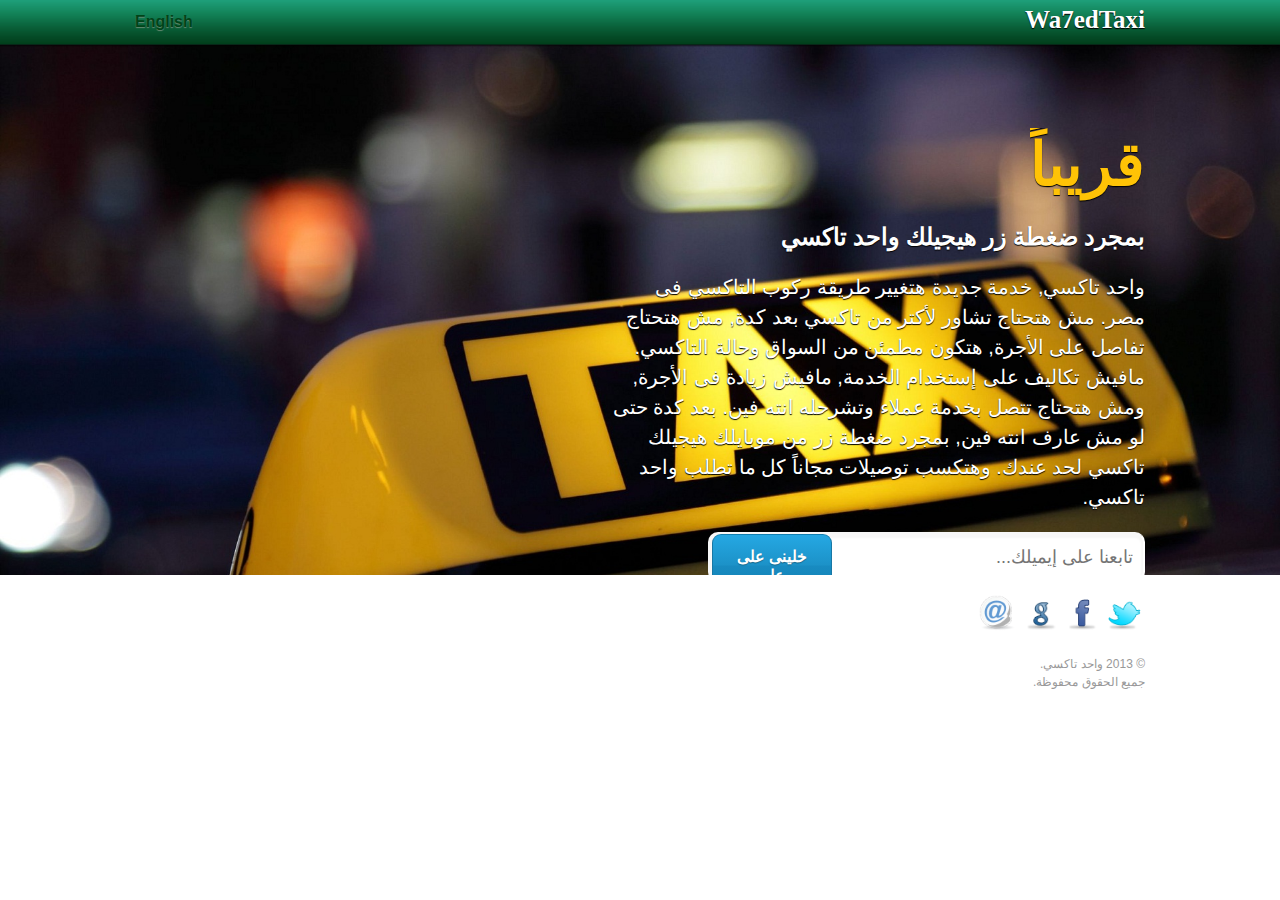
==== commit a8b2aad6: "first lunch" ====
--- a/ar/index.html
+++ b/ar/index.html
@@ -8,11 +8,27 @@
 	<meta charset="utf-8">
 	<title>قريبا  | واحد تاكسي</title>
 	<meta name="description" content="Wa7edTaxi| hit a button and get taxi">
-
+	<link rel="shortcut icon" type="image/x-icon" href="/favicon.ico">
 	<!-- Google Web Fonts
   ================================================== -->
 	<link href="fonts" rel="stylesheet" type="text/css">
 
+	<!-- Google analytics
+  ================================================== -->
+	<script type="text/javascript">
+
+  var _gaq = _gaq || [];
+  _gaq.push(['_setAccount', 'UA-38136343-1']);
+  _gaq.push(['_trackPageview']);
+
+  (function() {
+    var ga = document.createElement('script'); ga.type = 'text/javascript'; ga.async = true;
+    ga.src = ('https:' == document.location.protocol ? 'https://ssl' : 'http://www') + '.google-analytics.com/ga.js';
+    var s = document.getElementsByTagName('script')[0]; s.parentNode.insertBefore(ga, s);
+  })();
+
+</script>
+	
 	<!-- Mobile Specific Metas
   ================================================== -->
 	<meta name="viewport" content="width=device-width, initial-scale=1, maximum-scale=1">
@@ -120,24 +136,6 @@
 					<p class="note">لن نرسل لك بريد مزعج. وعد.</p>
 				</form>
 				
-		<!-- Begin MailChimp Signup Form
-<div id="mc_embed_signup">
-<form action="http://wa7edtaxi.us6.list-manage2.com/subscribe/post?u=5dad59ce77a2b1b3d1e4b63dd&amp;id=16eda41f3d" method="post" id="mc-embedded-subscribe-form" name="mc-embedded-subscribe-form" class="validate" target="_blank" novalidate>
-	<h2>Subscribe to our mailing list</h2>
-<div class="indicates-required"><span class="asterisk">*</span> indicates required</div>
-<div class="mc-field-group">
-	<label for="mce-EMAIL">Email Address  <span class="asterisk">*</span>
-</label>
-	<input type="email" value="" name="EMAIL" class="required email" id="mce-EMAIL">
-</div>
-	<div id="mce-responses" class="clear">
-		<div class="response" id="mce-error-response" style="display:none"></div>
-		<div class="response" id="mce-success-response" style="display:none"></div>
-	</div>	<div class="clear"><input type="submit" value="Subscribe" name="subscribe" id="mc-embedded-subscribe" class="button"></div>
-</form>
-</div>
-
-End mc_embed_signup-->
 
 			</div>
 		</div>
@@ -151,10 +149,21 @@
 
 				<ul class="social">
 					
-					<li class="twitter"><a href="http://danielhellier.com/themes/projects/landing-soon/soon-map#"></a></li>
-					<li class="facebook"><a href="http://danielhellier.com/themes/projects/landing-soon/soon-map#"></a></li>
-					<li class="googleplus"><a href="http://danielhellier.com/themes/projects/landing-soon/soon-map#"></a></li>
-					
+					<li class="twitter"><a href="https://twitter.com/wa7edtaxi" target="_blank"></a></li>
+					<li class="facebook"><a href="https://www.facebook.com/pages/%D9%88%D8%A7%D8%AD%D8%AF-%D8%AA%D8%A7%D9%83%D8%B3%D9%8A-Wa7edtaxi/332203770218718" target="_blank"></a></li>
+					<li class="googleplus"><a href="https://plus.google.com/b/113236270537680423812/113236270537680423812/posts" target="_blank"></a></li>
+					<li class="emailcontact"><SCRIPT TYPE="text/javascript">
+<!-- 
+// protected email script by Joe Maller
+// JavaScripts available at http://www.joemaller.com
+// this script is free to use and distribute
+// but please credit me and/or link to my site
+
+emailE=('contact@' + 'wa7edtaxi.com')
+document.write('<A href="mailto:' + emailE + '">' + emailE + '</a>')
+
+ //-->
+</script></a></li>
 				</ul>
 
 
--- a/ar/style.css
+++ b/ar/style.css
@@ -1208,6 +1208,13 @@
     background-image: url(google.png);
     background-size: 42px 42px;
 }
+
+.social li.emailcontact a{
+    
+    background-image:url(email.png);
+   background-size: 36px 36px;
+background-repeat: no-repeat;
+}
 .social li a {
 	-webkit-transition: all 250ms ease-out;
 	-moz-transition: all 250ms ease-out;
